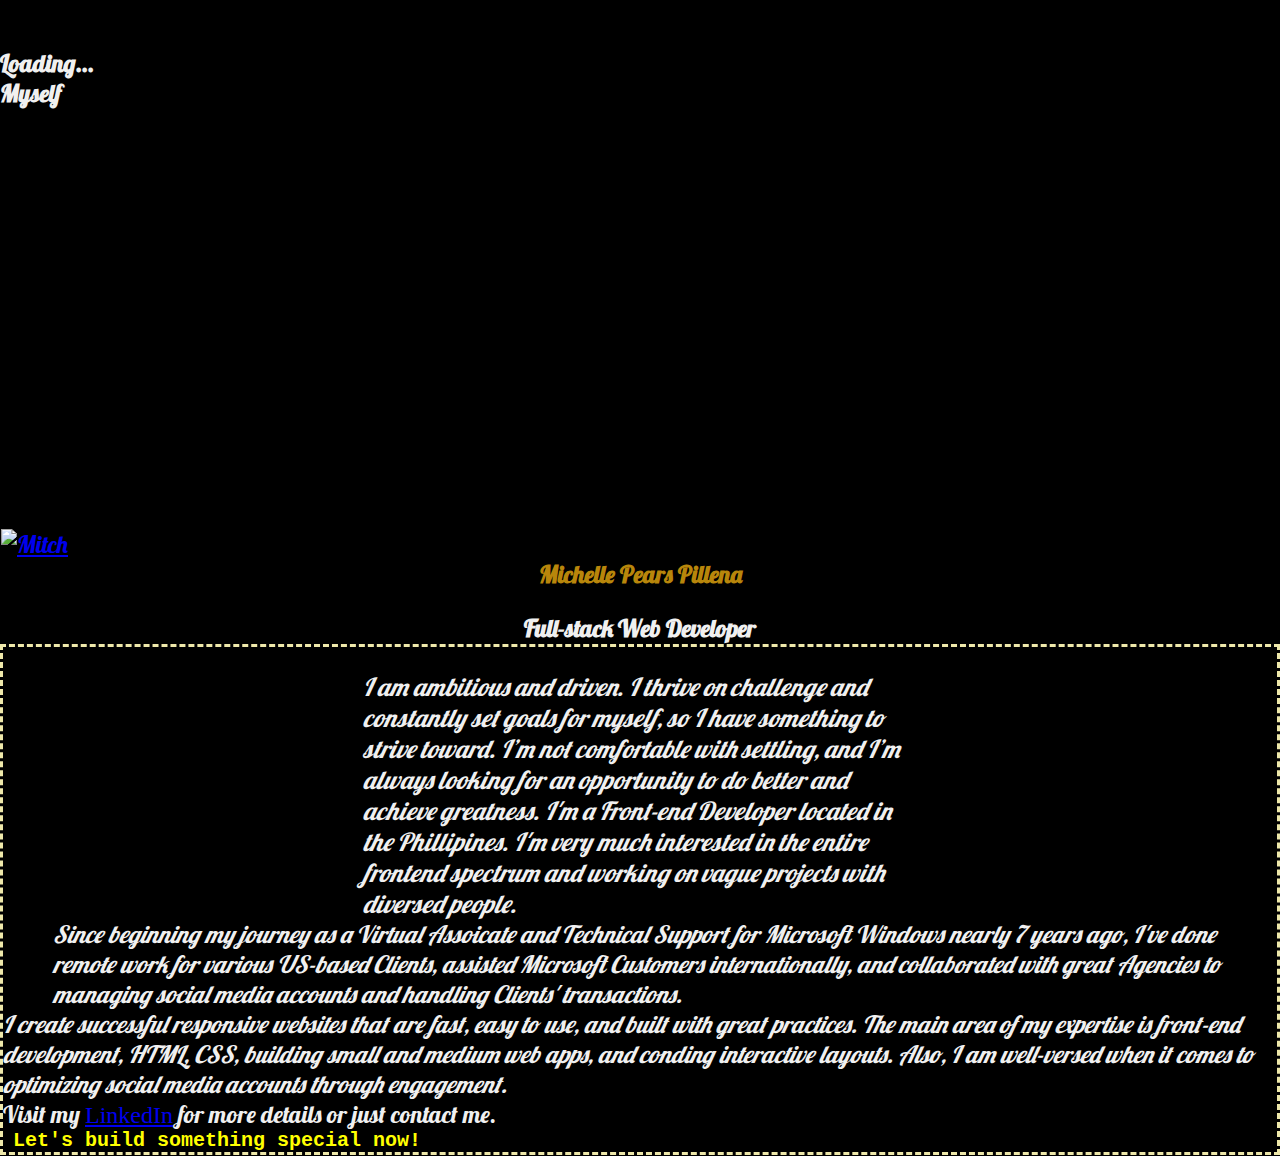
==== About Us/About Us.html @ 01d40000 "Add Capstone 1 Development project" ====
<!doctype html>
  <html lang="en">
  <head>
    <!-- Required meta tags -->
    <meta charset="utf-8">
    <meta name="viewport" content="width=device-width, initial-scale=1, shrink-to-fit=no">

    <!-- Bootstrap CSS -->
    <link rel="stylesheet" href="https://cdn.jsdelivr.net/npm/bootstrap@4.6.1/dist/css/bootstrap.min.css" integrity="sha384-zCbKRCUGaJDkqS1kPbPd7TveP5iyJE0EjAuZQTgFLD2ylzuqKfdKlfG/eSrtxUkn" crossorigin="anonymous">
    <div style="padding: 1rem;"></div>

    <!-- Google Fonts -->
    <link rel="preconnect" href="https://fonts.googleapis.com">
    <link rel="preconnect" href="https://fonts.gstatic.com" crossorigin>
    <link href="https://fonts.googleapis.com/css2?family=Lobster&display=swap" rel="stylesheet">

    <!-- External CSS -->
    <link rel="stylesheet" type="text/css" href="./style.css">

    <!-- Background image -->

    <div id="Loading" class="d-flex align-items-center">
      <strong>Loading...</strong>
      <div class="spinner-border ms-auto optimizing" role="status" aria-hidden="true"></div>
    </div>
    <div id="load" class="bg-image" style="background-image: url('https://images.unsplash.com/photo-1610563166150-b34df4f3bcd6?ixlib=rb-1.2.1&ixid=MnwxMjA3fDB8MHxwaG90by1wYWdlfHx8fGVufDB8fHx8&auto=format&fit=crop&w=776&q=80'); height: 50vh;">
      <div class="mask" style="background-color: rgba(0, 0, 0, 0.6);">
        <div class="d-flex justify-content-center align-items-center h-100">
          <h1 class="text-white mb-0">Myself</h1>
        </div>
      </div>
    </div>
    <!-- Background image -->


    <!-- external CSS -->
    <link rel="stylesheet" type="text/css" href="./style.css">
    <main class="img-fluid" style="padding:1px; border-width: 8px; justify-content: space-around; text-decoration-color: darkgoldenrod; background-color: black;">
      <title> Michelle Pears Pillena </title>
      <a href="C:\Users\kento\Pictures\mitch.jpg" class="col-md-3"> 
        <img src="C:\Users\kento\Pictures\mitch.jpg" class="rounded-circle" alt="Mitch" style="width:20%; color-profile: !important;" align="img-fluid" align="center"></a>
      </head>
      <h1 class="text-center" align="center" style="color: darkgoldenrod; border-collapse: collapse;"> Michelle Pears Pillena </h1>
      <sub><h3 align="center" class="col-md-12" style="padding-top: 1rem;" style="color-profile: !important; color: lightgoldenrodyellow; color-rendering: optimizeQuality;"> Full-stack Web Developer </h3></sub>
    </div>
  </main>
  <!-- Optional JavaScript; choose one of the two! -->
  <body>
    <!-- Option 1: jQuery and Bootstrap Bundle (includes Popper) -->
    <script src="https://cdn.jsdelivr.net/npm/jquery@3.5.1/dist/jquery.slim.min.js" integrity="sha384-DfXdz2htPH0lsSSs5nCTpuj/zy4C+OGpamoFVy38MVBnE+IbbVYUew+OrCXaRkfj" crossorigin="anonymous"></script>
    <script src="https://cdn.jsdelivr.net/npm/bootstrap@4.6.1/dist/js/bootstrap.bundle.min.js" integrity="sha384-fQybjgWLrvvRgtW6bFlB7jaZrFsaBXjsOMm/tB9LTS58ONXgqbR9W8oWht/amnpF" crossorigin="anonymous"></script>

    <article style="border-style: dashed; border-color: palegoldenrod;">
      <p class="text-white" align="justify-center" align="center" style="padding-top: 1rem; padding-bottom: 1.5; padding-right: 15rem; padding-left: 15rem; background-color: transparent; border: circle; border-color: deeppink; font-size: 25px; font-size-adjust: !important; font-stretch: extra-expanded; font-style: italic; font-weight: 100;" > I am ambitious and driven. I thrive on challenge and constantly set goals for myself, so I have something to strive toward. I’m not comfortable with settling, and I’m always looking for an opportunity to do better and achieve greatness. I'm a Front-end Developer located in the Phillipines. I'm very much interested in the entire frontend spectrum and working on vague projects with diversed people.</p>

      <div class="form-group d-flex flex-row row-md-12 text-white" align="justify-center" align="center" align="width:15px">
        <p style="text-decoration-line: !important; text-decoration-color: deeppink; margin-right: 50px; margin-left: 50px; font-style: italic; font-weight: 100;"> Since beginning my journey as a Virtual Assoicate and Technical Support for Microsoft Windows nearly 7 years ago, I've done remote work for various US-based Clients, assisted Microsoft Customers internationally, and collaborated with great Agencies to managing social media accounts and handling Clients' transactions.</p>

        <p class="text-white" style="font-style: italic; font-weight: 100;">I create successful responsive websites that are fast, easy to use, and built with great practices. The main area of my expertise is front-end development, HTML, CSS, building small and medium web apps, and conding interactive layouts. Also, I am well-versed when it comes to optimizing social media accounts through engagement.</p>
        <p>Visit my
          <a class="LinkedIn" link rel="stylesheet" type="text/css" href="https://www.linkedin.com/in/michelle-pears-2537371a3/" style="font-family:serif;"> LinkedIn</a>
        for more details or just contact me.</p>
      </div>
      <h3 style="font-size: 20px; font-size-adjust: !important; font-stretch: semi-condensed; font-family: monospace; color-profile: !important; color: yellow; color-rendering: optimizeQuality; margin-left: 10px;">Let's build something special now!</h3>
    </div>
  </div>
</div>
</article>

<!-- Navbar -->

<!-- Option 2: Separate Popper and Bootstrap JS -->
    
    <script src="https://code.jquery.com/jquery-3.5.1.slim.min.js" integrity="sha384-DfXdz2htPH0lsSSs5nCTpuj/zy4C+OGpamoFVy38MVBnE+IbbVYUew+OrCXaRkfj" crossorigin="anonymous"></script>
      <script src="https://cdn.jsdelivr.net/npm/bootstrap@4.6.0/dist/js/bootstrap.bundle.min.js" integrity="sha384-Piv4xVNRyMGpqkS2by6br4gNJ7DXjqk09RmUpJ8jgGtD7zP9yug3goQfGII0yAns" crossorigin="anonymous"></script>

</body>
</html>
---- About Us/style.css ----
* {
	margin: 0;
	padding: 0;
	box-sizing: border-box;
}

/*Google Fonts*/

/*Universal Selector*/
* {
	font-family: 'Lobster', cursive;
	font-size: 24px;
}


@font-face {
	font-family: Chunkfive; src: url('Chunkfive.otf');
}
body {
	color: #F0F0F0; background-color: black; 
	lighting-color: gold;
	text-decoration-color: darkgoldenrod;
	font-family: Chunkfive, sans;
	--heading-1: 100px/102px Helvetica, sans-serif;
  }

  img {
  	align-content: center;
  	border-color: hotpink;
  }

  
@keyframes spinner-animation-speed {
	spinner-animation-speed: 3s;
    transform: scale(0);
  }
 #Loading {
    opacity: 1;
    transform: none;
    transition-duration:5s;
        transition-property: !important;
  }
   #Load {
    opacity: 1;
    transform: none;
    transition-duration:5s;
    transition-property: !important;
  }
---- About Us/style.css ----
* {
	margin: 0;
	padding: 0;
	box-sizing: border-box;
}

/*Google Fonts*/

/*Universal Selector*/
* {
	font-family: 'Lobster', cursive;
	font-size: 24px;
}


@font-face {
	font-family: Chunkfive; src: url('Chunkfive.otf');
}
body {
	color: #F0F0F0; background-color: black; 
	lighting-color: gold;
	text-decoration-color: darkgoldenrod;
	font-family: Chunkfive, sans;
	--heading-1: 100px/102px Helvetica, sans-serif;
  }

  img {
  	align-content: center;
  	border-color: hotpink;
  }

  
@keyframes spinner-animation-speed {
	spinner-animation-speed: 3s;
    transform: scale(0);
  }
 #Loading {
    opacity: 1;
    transform: none;
    transition-duration:5s;
        transition-property: !important;
  }
   #Load {
    opacity: 1;
    transform: none;
    transition-duration:5s;
    transition-property: !important;
  }
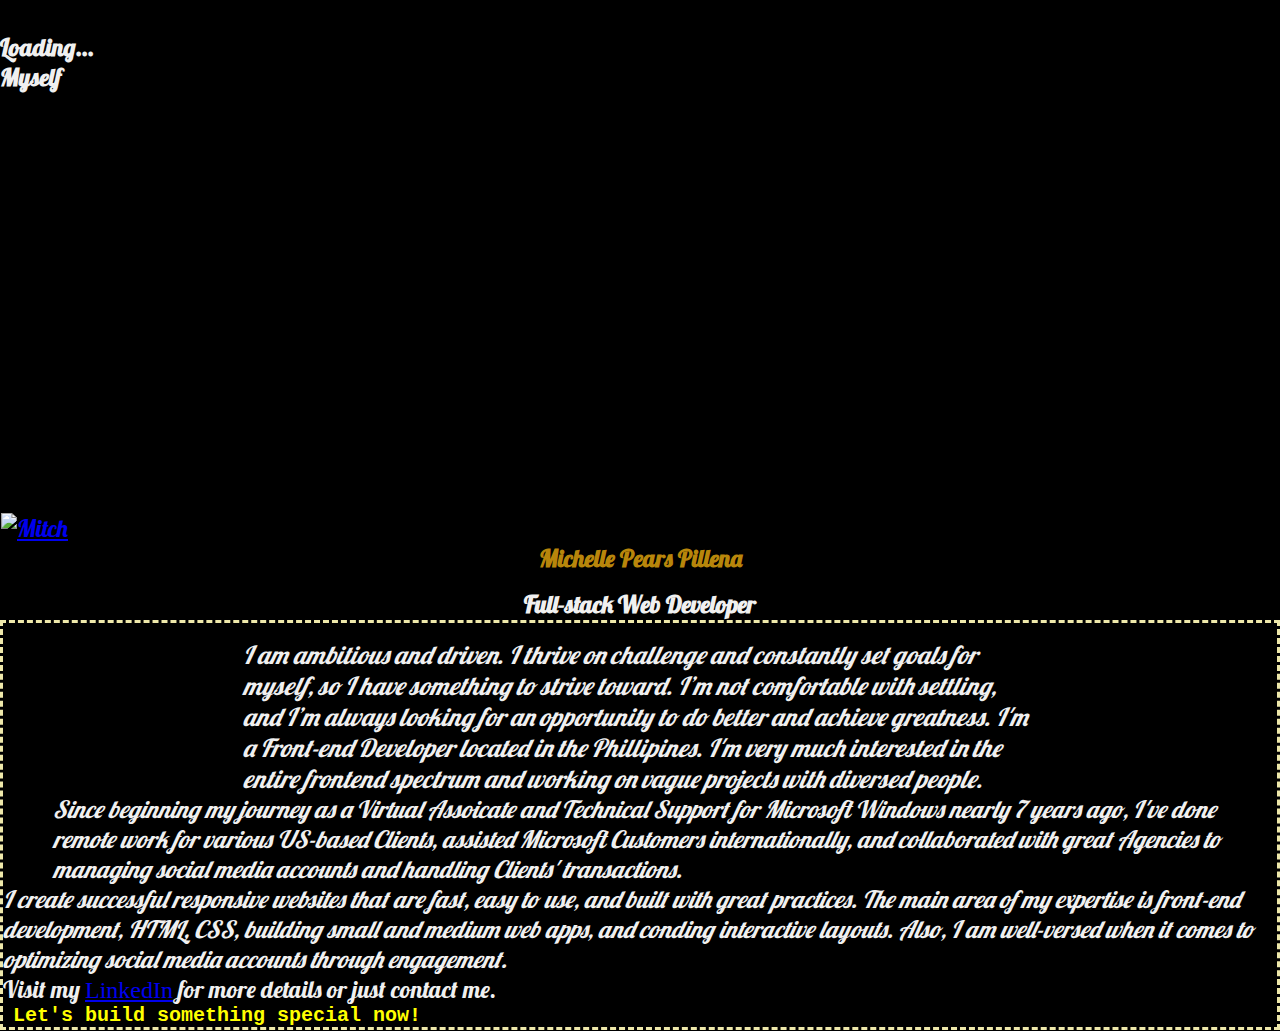
==== commit a8ffc14c: "Initiate project completion" ====
--- a/About Us/About Us.html
+++ b/About Us/About Us.html
@@ -51,6 +51,7 @@
     <script src="https://cdn.jsdelivr.net/npm/bootstrap@4.6.1/dist/js/bootstrap.bundle.min.js" integrity="sha384-fQybjgWLrvvRgtW6bFlB7jaZrFsaBXjsOMm/tB9LTS58ONXgqbR9W8oWht/amnpF" crossorigin="anonymous"></script>
 
     <article style="border-style: dashed; border-color: palegoldenrod;">
+      
       <p class="text-white" align="justify-center" align="center" style="padding-top: 1rem; padding-bottom: 1.5; padding-right: 15rem; padding-left: 15rem; background-color: transparent; border: circle; border-color: deeppink; font-size: 25px; font-size-adjust: !important; font-stretch: extra-expanded; font-style: italic; font-weight: 100;" > I am ambitious and driven. I thrive on challenge and constantly set goals for myself, so I have something to strive toward. I’m not comfortable with settling, and I’m always looking for an opportunity to do better and achieve greatness. I'm a Front-end Developer located in the Phillipines. I'm very much interested in the entire frontend spectrum and working on vague projects with diversed people.</p>
 
       <div class="form-group d-flex flex-row row-md-12 text-white" align="justify-center" align="center" align="width:15px">
--- a/About Us/style.css
+++ b/About Us/style.css
@@ -11,7 +11,9 @@
 	font-family: 'Lobster', cursive;
 	font-size: 24px;
 }
-
+.selector-for-some-widget {
+  box-sizing: content-box;
+}
 
 @font-face {
 	font-family: Chunkfive; src: url('Chunkfive.otf');
@@ -46,3 +48,97 @@
     transition-duration:5s;
     transition-property: !important;
   }
+/* Media Queries: Tablet Landscape */
+@media screen and (max-width: 1060px)
+{
+	#primary {width: 67%; }
+	#secondary {width: 30%; margin-left: 3%;}
+}
+
+/* Media Queries:  Tabled Portrait; */
+@media screen and (max-width: 768px) {
+	#primary { width: 100%; }
+	#secondary { width: 100%; margin: 0; border: none;}
+}
+
+img {
+	max-width: 100%; height: auto;
+}
+
+@media (min-device-width: 600px) {
+	img[data-src-600px] {
+		content: attr(data-src-600px, url);
+	}
+}
+
+@media (min-device-width: 800px) {
+	img[data-src-800px] {
+		content: attr(data-src-800px, url);
+	}
+}
+
+html { font-size: 100%; }
+
+@media (min-width: 640px) { body { font-size:1rem; } }
+@media (min-width: 960px) { body { font-size:1.2rem; } }
+@media (min-width: 1100px) { body { font-size:1.5rem; } }
+
+.video-container {
+	position: relative;
+	padding-bottom: 56.25%;
+	padding-top: 30px;
+	height: 0;
+	overflow: hidden;
+}
+
+.video-container iframe,
+.video-container object,
+.video-container embed {
+	position: absolute;
+	top: 0;
+	left: 0;
+	width: 100%;
+	height: 100%;
+}
+
+/* For desktop: */
+.col-1 {width: 8.33%;}
+.col-2 {width: 16.66%;}
+.col-3 {width: 25%;}
+.col-4 {width: 33.33%;}
+.col-5 {width: 41.66%;}
+.col-6 {width: 50%;}
+.col-7 {width: 58.33%;}
+.col-8 {width: 66.66%;}
+.col-9 {width: 75%;}
+.col-10 {width: 83.33%;}
+.col-11 {width: 91.66%;}
+.col-12 {width: 100%;}
+
+@media only screen and (max-width: 768px) {
+  /* For mobile phones: */
+  [class*="col-"] {
+    width: 100%;
+  }
+}
+
+/* For mobile phones: */
+[class*="col-"] {
+  width: 100%;
+}
+
+@media only screen and (min-width: 768px) {
+  /* For desktop: */
+  .col-1 {width: 8.33%;}
+  .col-2 {width: 16.66%;}
+  .col-3 {width: 25%;}
+  .col-4 {width: 33.33%;}
+  .col-5 {width: 41.66%;}
+  .col-6 {width: 50%;}
+  .col-7 {width: 58.33%;}
+  .col-8 {width: 66.66%;}
+  .col-9 {width: 75%;}
+  .col-10 {width: 83.33%;}
+  .col-11 {width: 91.66%;}
+  .col-12 {width: 100%;}
+}--- a/About Us/style.css
+++ b/About Us/style.css
@@ -11,7 +11,9 @@
 	font-family: 'Lobster', cursive;
 	font-size: 24px;
 }
-
+.selector-for-some-widget {
+  box-sizing: content-box;
+}
 
 @font-face {
 	font-family: Chunkfive; src: url('Chunkfive.otf');
@@ -46,3 +48,97 @@
     transition-duration:5s;
     transition-property: !important;
   }
+/* Media Queries: Tablet Landscape */
+@media screen and (max-width: 1060px)
+{
+	#primary {width: 67%; }
+	#secondary {width: 30%; margin-left: 3%;}
+}
+
+/* Media Queries:  Tabled Portrait; */
+@media screen and (max-width: 768px) {
+	#primary { width: 100%; }
+	#secondary { width: 100%; margin: 0; border: none;}
+}
+
+img {
+	max-width: 100%; height: auto;
+}
+
+@media (min-device-width: 600px) {
+	img[data-src-600px] {
+		content: attr(data-src-600px, url);
+	}
+}
+
+@media (min-device-width: 800px) {
+	img[data-src-800px] {
+		content: attr(data-src-800px, url);
+	}
+}
+
+html { font-size: 100%; }
+
+@media (min-width: 640px) { body { font-size:1rem; } }
+@media (min-width: 960px) { body { font-size:1.2rem; } }
+@media (min-width: 1100px) { body { font-size:1.5rem; } }
+
+.video-container {
+	position: relative;
+	padding-bottom: 56.25%;
+	padding-top: 30px;
+	height: 0;
+	overflow: hidden;
+}
+
+.video-container iframe,
+.video-container object,
+.video-container embed {
+	position: absolute;
+	top: 0;
+	left: 0;
+	width: 100%;
+	height: 100%;
+}
+
+/* For desktop: */
+.col-1 {width: 8.33%;}
+.col-2 {width: 16.66%;}
+.col-3 {width: 25%;}
+.col-4 {width: 33.33%;}
+.col-5 {width: 41.66%;}
+.col-6 {width: 50%;}
+.col-7 {width: 58.33%;}
+.col-8 {width: 66.66%;}
+.col-9 {width: 75%;}
+.col-10 {width: 83.33%;}
+.col-11 {width: 91.66%;}
+.col-12 {width: 100%;}
+
+@media only screen and (max-width: 768px) {
+  /* For mobile phones: */
+  [class*="col-"] {
+    width: 100%;
+  }
+}
+
+/* For mobile phones: */
+[class*="col-"] {
+  width: 100%;
+}
+
+@media only screen and (min-width: 768px) {
+  /* For desktop: */
+  .col-1 {width: 8.33%;}
+  .col-2 {width: 16.66%;}
+  .col-3 {width: 25%;}
+  .col-4 {width: 33.33%;}
+  .col-5 {width: 41.66%;}
+  .col-6 {width: 50%;}
+  .col-7 {width: 58.33%;}
+  .col-8 {width: 66.66%;}
+  .col-9 {width: 75%;}
+  .col-10 {width: 83.33%;}
+  .col-11 {width: 91.66%;}
+  .col-12 {width: 100%;}
+}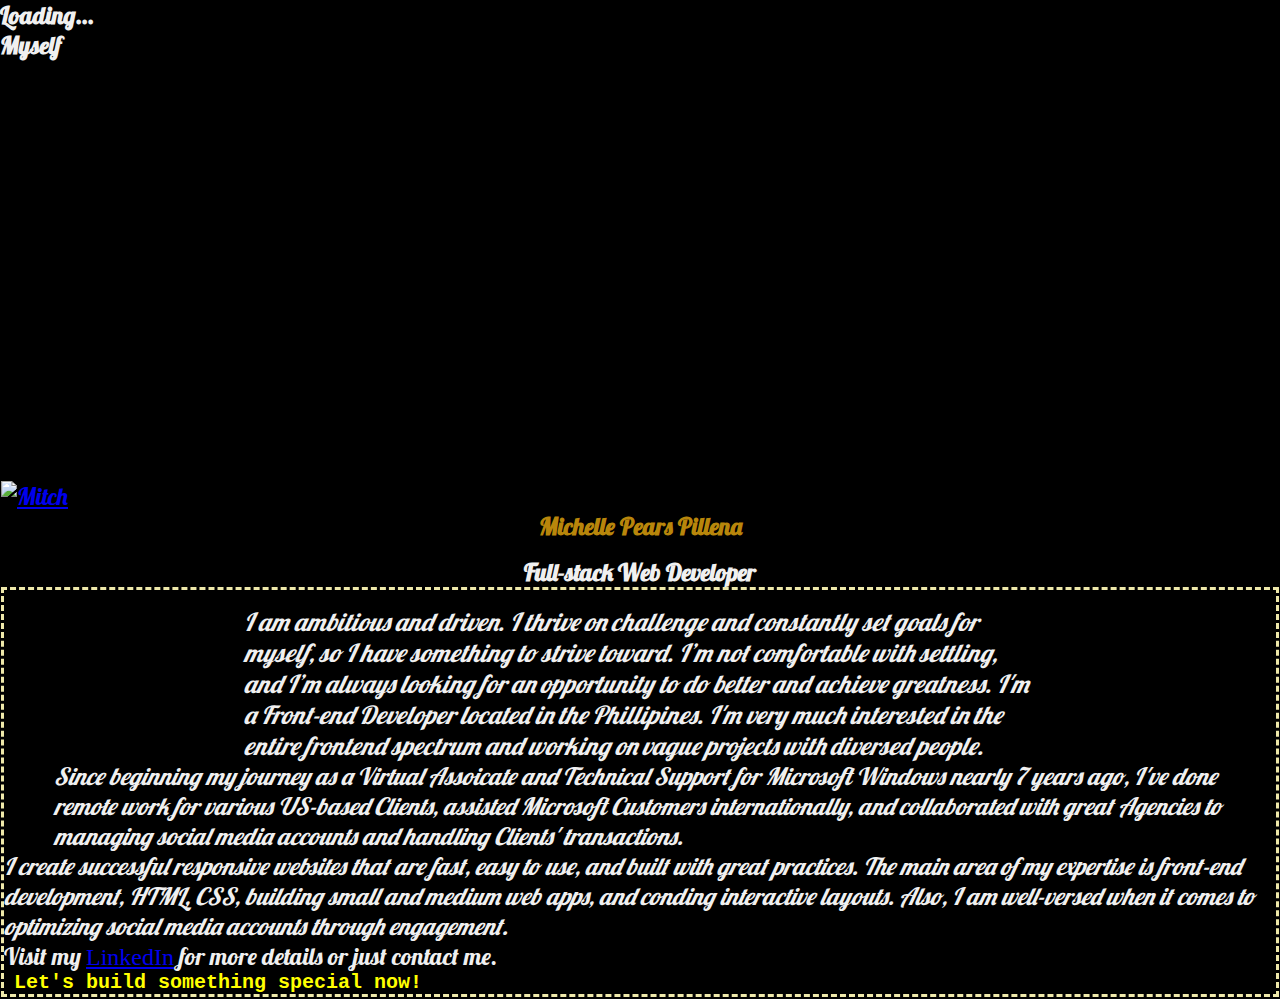
==== commit 385bfb66: "Initiate completion of project" ====
--- a/About Us/About Us.html
+++ b/About Us/About Us.html
@@ -5,9 +5,7 @@
     <meta charset="utf-8">
     <meta name="viewport" content="width=device-width, initial-scale=1, shrink-to-fit=no">
 
-    <!-- Bootstrap CSS -->
-    <link rel="stylesheet" href="https://cdn.jsdelivr.net/npm/bootstrap@4.6.1/dist/css/bootstrap.min.css" integrity="sha384-zCbKRCUGaJDkqS1kPbPd7TveP5iyJE0EjAuZQTgFLD2ylzuqKfdKlfG/eSrtxUkn" crossorigin="anonymous">
-    <div style="padding: 1rem;"></div>
+    <link href="https://cdn.jsdelivr.net/npm/bootstrap@5.1.3/dist/css/bootstrap.min.css" rel="stylesheet" integrity="sha384-1BmE4kWBq78iYhFldvKuhfTAU6auU8tT94WrHftjDbrCEXSU1oBoqyl2QvZ6jIW3" crossorigin="anonymous">
 
     <!-- Google Fonts -->
     <link rel="preconnect" href="https://fonts.googleapis.com">
@@ -43,15 +41,8 @@
       <h1 class="text-center" align="center" style="color: darkgoldenrod; border-collapse: collapse;"> Michelle Pears Pillena </h1>
       <sub><h3 align="center" class="col-md-12" style="padding-top: 1rem;" style="color-profile: !important; color: lightgoldenrodyellow; color-rendering: optimizeQuality;"> Full-stack Web Developer </h3></sub>
     </div>
-  </main>
-  <!-- Optional JavaScript; choose one of the two! -->
-  <body>
-    <!-- Option 1: jQuery and Bootstrap Bundle (includes Popper) -->
-    <script src="https://cdn.jsdelivr.net/npm/jquery@3.5.1/dist/jquery.slim.min.js" integrity="sha384-DfXdz2htPH0lsSSs5nCTpuj/zy4C+OGpamoFVy38MVBnE+IbbVYUew+OrCXaRkfj" crossorigin="anonymous"></script>
-    <script src="https://cdn.jsdelivr.net/npm/bootstrap@4.6.1/dist/js/bootstrap.bundle.min.js" integrity="sha384-fQybjgWLrvvRgtW6bFlB7jaZrFsaBXjsOMm/tB9LTS58ONXgqbR9W8oWht/amnpF" crossorigin="anonymous"></script>
+    <article style="border-style: dashed; border-color: palegoldenrod;">
 
-    <article style="border-style: dashed; border-color: palegoldenrod;">
-      
       <p class="text-white" align="justify-center" align="center" style="padding-top: 1rem; padding-bottom: 1.5; padding-right: 15rem; padding-left: 15rem; background-color: transparent; border: circle; border-color: deeppink; font-size: 25px; font-size-adjust: !important; font-stretch: extra-expanded; font-style: italic; font-weight: 100;" > I am ambitious and driven. I thrive on challenge and constantly set goals for myself, so I have something to strive toward. I’m not comfortable with settling, and I’m always looking for an opportunity to do better and achieve greatness. I'm a Front-end Developer located in the Phillipines. I'm very much interested in the entire frontend spectrum and working on vague projects with diversed people.</p>
 
       <div class="form-group d-flex flex-row row-md-12 text-white" align="justify-center" align="center" align="width:15px">
@@ -74,7 +65,7 @@
     
     <script src="https://code.jquery.com/jquery-3.5.1.slim.min.js" integrity="sha384-DfXdz2htPH0lsSSs5nCTpuj/zy4C+OGpamoFVy38MVBnE+IbbVYUew+OrCXaRkfj" crossorigin="anonymous"></script>
       <script src="https://cdn.jsdelivr.net/npm/bootstrap@4.6.0/dist/js/bootstrap.bundle.min.js" integrity="sha384-Piv4xVNRyMGpqkS2by6br4gNJ7DXjqk09RmUpJ8jgGtD7zP9yug3goQfGII0yAns" crossorigin="anonymous"></script>
-
+</main>
 </body>
 </html>
 
